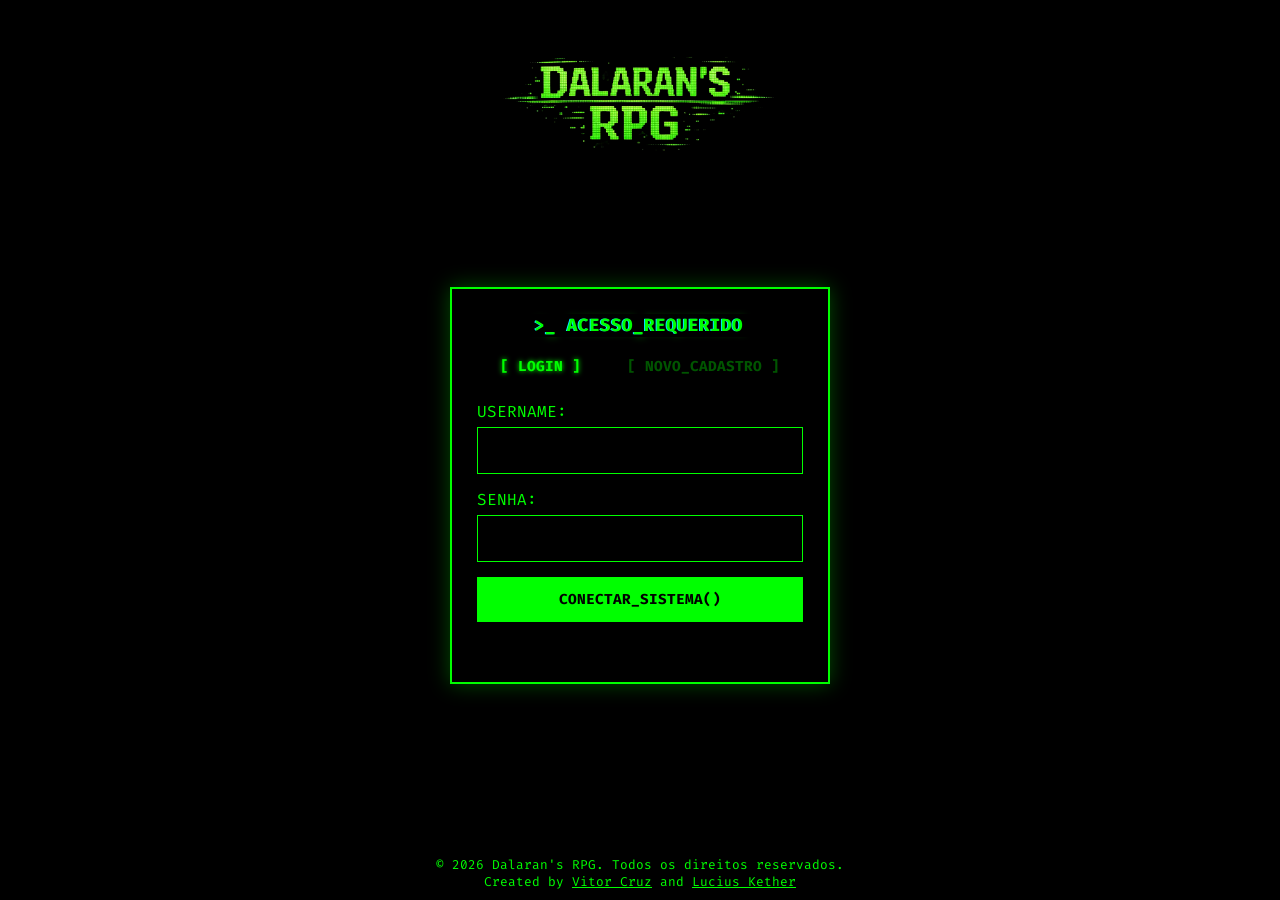
==== templates/login.html @ 96ec161c "Término do front end da página login.html" ====
<!DOCTYPE html>
<html lang="pt-BR">

<head>
    <meta charset="UTF-8">
    <meta name="viewport" content="width=device-width, initial-scale=1.0">
    <title>Dalaran's RPG - Login</title>
    <link rel="stylesheet" href="/static/css/login.css">
    <link rel="icon" type="image/png" href="/assets/icon/favico.png">
    
</head>

<!-- Elemento de áudio global para efeito de clique -->
<audio id="global-click-sound" preload="auto">
    <source src="/assets/sounds/click.mp3" type="audio/mpeg">
</audio>



<body>
    <header>
        <img src="/assets/imgs/header.png" alt="Dalaran's RPG" class="logo">
    </header>







    <div class="scanline"></div>

    <div class="auth-container">
        <div class="terminal-header glitch" data-text=">_ ACESSO_REQUERIDO">>_ ACESSO_REQUERIDO</div>

        <div class="tabs">
            <button id="tab-login" class="tab-btn active" onclick="switchTab('login')">[ LOGIN ]</button>
            <button id="tab-register" class="tab-btn" onclick="switchTab('register')">[ NOVO_CADASTRO ]</button>
        </div>

        <form id="login-form" class="auth-form" onsubmit="handleAuth(event, 'login')">
            <div class="input-group">
                <label for="login-user">USERNAME:</label>
                <input type="text" id="login-user" required autocomplete="off">
            </div>
            <div class="input-group">
                <label for="login-pass">SENHA:</label>
                <input type="password" id="login-pass" required>
            </div>
            <button type="submit" class="submit-btn">CONECTAR_SISTEMA()</button>
        </form>

        <form id="register-form" class="auth-form hidden" onsubmit="handleAuth(event, 'register')">
            <div class="input-group">
                <label for="reg-user">NOVO USERNAME:</label>
                <input type="text" id="reg-user" required autocomplete="off">
            </div>
            <div class="input-group">
                <label for="reg-pass">CRIAR SENHA:</label>
                <input type="password" id="reg-pass" required>
            </div>
            <button type="submit" class="submit-btn">REGISTRAR_CONTA()</button>
        </form>

        <div id="auth-message" class="system-msg"></div>
    </div>




    <footer class="footer">
        <p>&copy; 2026 Dalaran's RPG. Todos os direitos reservados.</p>
        <p>Created by <span class="author">Vitor Cruz</span> and <span class="author">Lucius Kether</span></p>
    </footer>



    <script src="/static/js/login.js"></script>
</body>

</html>
---- static/css/login.css ----
@import url('https://fonts.googleapis.com/css2?family=Fira+Code:wght@400;700&display=swap');

/* ==========================================
   RESET & CONFIGURAÇÕES GERAIS
   ========================================== */
* {
    margin: 0;
    padding: 0;
    box-sizing: border-box;
    font-family: 'Fira Code', monospace;
}

body {
    background-color: #000000;
    color: #00ff00;
    height: 100vh;
    display: flex;
    flex-direction: column;
    justify-content: center;
    align-items: center;
    overflow: hidden;
    position: relative;
    padding: 90px 20px 20px 20px; /* Margem superior para o header não cobrir o painel */
    opacity: 0;
    animation: fadeIn 4s ease-in-out forwards;
    
}





/* ==========================================
   HEADER LIMPO (APENAS ALINHAMENTO)
   ========================================== */
header {
    position: fixed;
    top: 0;
    left: 0;
    width: 100%;
    display: flex;
    justify-content: center;
    align-items: center;
    padding: 0px 0; /* Espaçamento interno reduzido */
    background: rgba(0, 0, 0, 0.85);
    backdrop-filter: blur(6px);
    -webkit-backdrop-filter: blur(6px);
    z-index: 1000;
}

/* Tamanho controlado da Logo para não quebrar o layout */
.logo {
    width: 100%;
    max-width: 318px; /* Tamanho perfeito para não esmagar os outros itens não mecher*/
    height: auto;
    object-fit: contain;
    user-select: none;
    -webkit-user-select: none;
    pointer-events: none;
}
.logo {
    animation: logoGlitch 4s infinite;
}

@keyframes logoGlitch {

    0%, 96%, 100% {
        transform: translate(0);
        filter: none;
    }

    97% {
        transform: translate(-2px, 1px);
        filter: drop-shadow(2px 0 #00ff00);
    }

    98% {
        transform: translate(10px, -1px);
        filter: drop-shadow(-2px 0 #00ff00);
    }

    99% {
        transform: translate(-5px, 10px);
        filter: drop-shadow(2px 0 #00ff00);
    }
}

/* ==========================================
   PAINEL DE AUTENTICAÇÃO (AUTH CONTAINER)
   ========================================== */
.auth-container {
    border: 2px solid #00ff00;
    background-color: rgba(0, 0, 0, 0.85);
    backdrop-filter: blur(5px);
    -webkit-backdrop-filter: blur(5px);
    padding: 25px;
    width: 100%;
    max-width: 380px;
    box-shadow: 0 0 20px rgba(0, 255, 0, 0.3);
    z-index: 10;
}

.terminal-header {
    text-align: center;
    margin-bottom: 20px;
    font-weight: bold;
    font-size: 1.1rem;
    color: #00ff00;
    text-shadow: 0 0 8px #00ff00;
}

/* Efeito Glitch simples nas letras */
.glitch {
    position: relative;
}

.glitch::before, .glitch::after {
    content: attr(data-text);
    position: absolute;
    top: 0;
    left: 0;
    width: 100%;
    height: 100%;
    background: black;
}

.glitch::before {
    left: 2px;
    text-shadow: -1px 0 #ff00c8;
    animation: glitch-1 2s infinite linear alternate-reverse;
}

.glitch::after {
    left: -2px;
    text-shadow: -1px 0 #00e5ff;
    animation: glitch-2 2s infinite linear alternate-reverse;
}

.tabs {
    display: flex;
    justify-content: space-around;
    margin-bottom: 25px;
}

.tab-btn {
    background: none;
    border: none;
    color: #005500;
    font-size: 0.9rem;
    cursor: pointer;
    font-weight: bold;
}

.tab-btn.active, .tab-btn:hover {
    color: #00ff00;
    text-shadow: 0 0 5px #00ff00;
}

.auth-form {
    display: flex;
    flex-direction: column;
    gap: 15px;
}

.input-group {
    display: flex;
    flex-direction: column;
    gap: 5px;
}

.input-group input {
    background: #000;
    border: 1px solid #00ff00;
    padding: 12px;
    color: #00ff00;
    font-family: 'Fira Code', monospace;
    font-size: 1rem;
    width: 100%;
}

.input-group input:focus {
    outline: none;
    box-shadow: 0 0 8px #00ff00;
}

.submit-btn {
    background: #00ff00;
    color: #000;
    border: 1px solid #00ff00;
    padding: 12px;
    font-weight: bold;
    cursor: pointer;
    font-size: 0.9rem;
}

.submit-btn:hover {
    background: #000;
    color: #00ff00;
    box-shadow: 0 0 8px #00ff00;
}

.system-msg {
    text-align: center;
    margin-top: 15px;
    font-size: 0.85rem;
    min-height: 20px;
}

.hidden {
    display: none !important;
}

/* ==========================================
   BACKGROUNDS (VÍDEO E LINHAS CRT)
   ========================================== */
.video-background {
    position: absolute;
    top: 0;
    left: 0;
    width: 100%;
    height: 100%;
    z-index: -2;
    overflow: hidden;
}

.video-background video {
    width: 100%;
    height: 100%;
    object-fit: cover;
    opacity: 0.3;
}

.scanline {
    position: absolute;
    top: 0;
    left: 0;
    width: 100%;
    height: 100%;
    background: linear-gradient(rgba(18, 16, 16, 0) 50%, rgba(0, 0, 0, 0.4) 50%);
    z-index: -1;
    background-size: 100% 4px;
    pointer-events: none;
}

/* ==========================================
   FOOTER
   ========================================== */
footer {
    position: absolute;
    bottom: 10px;
    width: 100%;
    text-align: center;
    color: #00ff00;
    font-size: 0.8rem;
}

/* ==========================================
   ANIMAÇÕES DE ENTRADA DO SITE
   ========================================== */
@keyframes fadeIn {
    from { opacity: 0; filter: brightness(0); }
    to { opacity: 1; filter: brightness(1); }
}

@keyframes glitch-1 {
    0% { clip: rect(20px, 400px, 10px, 0); }
    100% { clip: rect(40px, 400px, 30px, 0); }
}

@keyframes glitch-2 {
    0% { clip: rect(10px, 400px, 30px, 0); }
    100% { clip: rect(30px, 400px, 5px, 0); }
}

/* ==========================================
   RESPONSIVIDADE MOBILE
   ========================================== */
@media (max-width: 480px) {
    body {
        padding-top: 80px; /* Protege o layout no mobile para o header não pisar no container */
    }
    .logo {
        max-width: 180px; /* Diminui a logo no celular para liberar espaço vertical */
    }
    .auth-container {
        width: 90%;
        padding: 20px;
    }
}

@media (max-height: 580px) {
    /* Ajuste para celulares deitados ou com telas muito baixas */
    .logo {
        max-width: 140px;
    }
    body {
        padding-top: 65px;
    }
}

/*sublinhar os aturores lc e vitor*/
.author {
    text-decoration: underline;
}
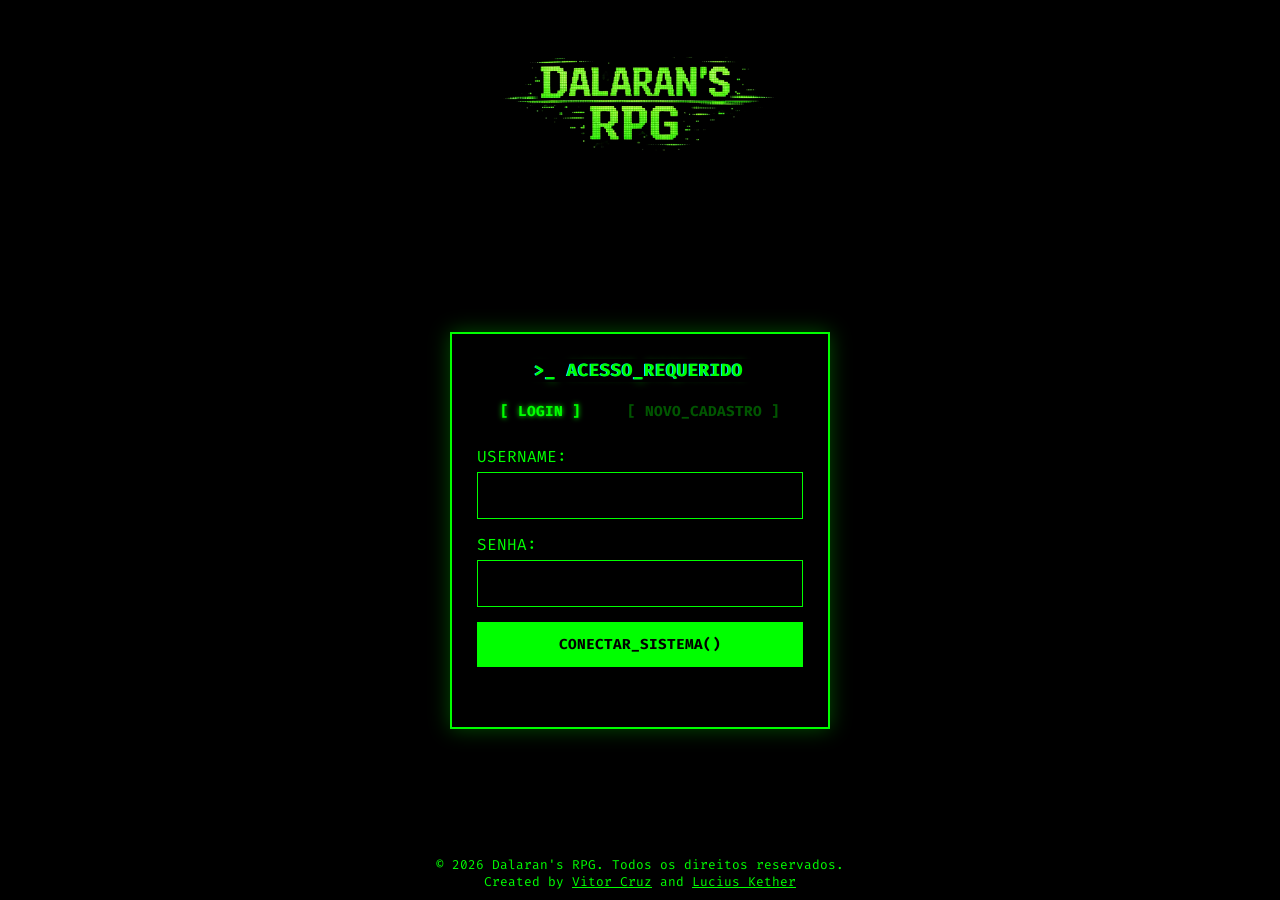
==== commit 70fe079f: "Back end, banco de dados, lógica básica do jogo" ====
--- a/templates/login.html
+++ b/templates/login.html
@@ -6,20 +6,20 @@
     <meta name="viewport" content="width=device-width, initial-scale=1.0">
     <title>Dalaran's RPG - Login</title>
     <link rel="stylesheet" href="/static/css/login.css">
-    <link rel="icon" type="image/png" href="/assets/icon/favico.png">
+    <link rel="icon" type="image/png" href="/static/assets/icon/favico.png">
     
 </head>
 
-<!-- Elemento de áudio global para efeito de clique -->
+<!-- Som do click universal da página de login-->
 <audio id="global-click-sound" preload="auto">
-    <source src="/assets/sounds/click.mp3" type="audio/mpeg">
+    <source src="/static/assets/sounds/click.mp3" type="audio/mpeg">
 </audio>
 
 
 
 <body>
     <header>
-        <img src="/assets/imgs/header.png" alt="Dalaran's RPG" class="logo">
+        <img src="/static/assets/imgs/header.png" alt="Dalaran's RPG" class="logo">
     </header>
 
 
--- a/static/css/login.css
+++ b/static/css/login.css
@@ -20,7 +20,7 @@
     align-items: center;
     overflow: hidden;
     position: relative;
-    padding: 90px 20px 20px 20px; /* Margem superior para o header não cobrir o painel */
+    padding: 180px 20px 20px 20px; /* Margem superior para o header não cobrir o painel */
     opacity: 0;
     animation: fadeIn 4s ease-in-out forwards;
     
